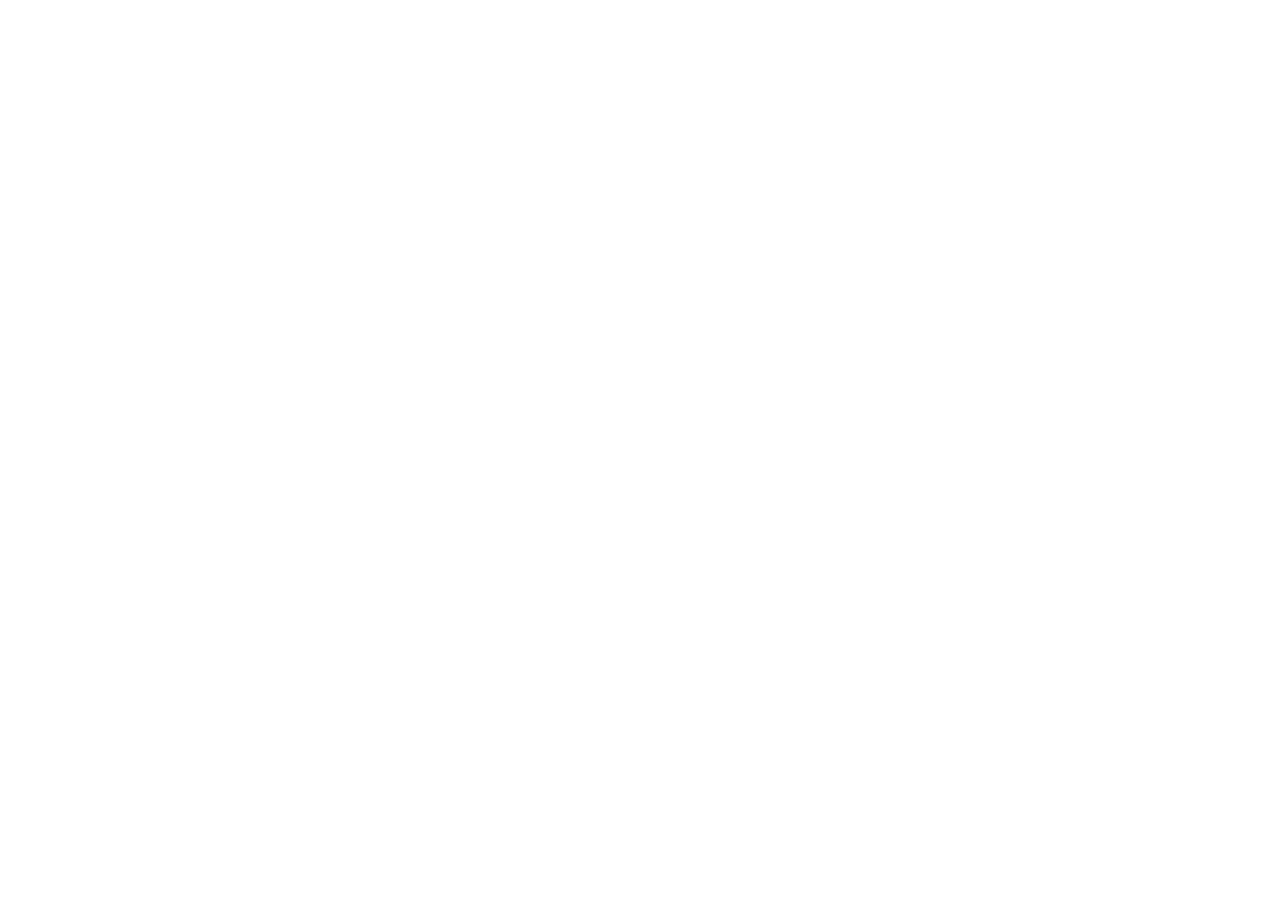
==== credits.html @ 90861f01 "Add files via upload" ====
<!DOCTYPE html>
<html lang="en">
<head>
  <meta charset="UTF-8" />
  <meta name="viewport" content="width=device-width, initial-scale=1.0" />
  <title>HenjVR — Credits</title>
  <link rel="stylesheet" href="css/style.css" />
</head>
<body>
  <div id="deco-layer" style="position:relative;"></div>

  <header class="site-header" id="site-header"></header>

  <main>
    <section class="owners-intro">
      <div class="eyebrow-tag">
        <span class="dot"></span>
        <span id="credits-eyebrow"></span>
      </div>
      <h1 id="credits-title"></h1>
      <p id="credits-subtitle"></p>
    </section>

    <div class="owner-grid" id="owner-grid"></div>

    <div class="back-home-wrap">
      <a class="btn btn-outline" id="back-home-link">
        <span id="back-home-label"></span>
      </a>
    </div>
  </main>

  <footer class="site-footer" id="site-footer"></footer>

  <script src="js/content.js"></script>
  <script src="js/main.js"></script>
  <script src="js/credits.js"></script>
</body>
</html>
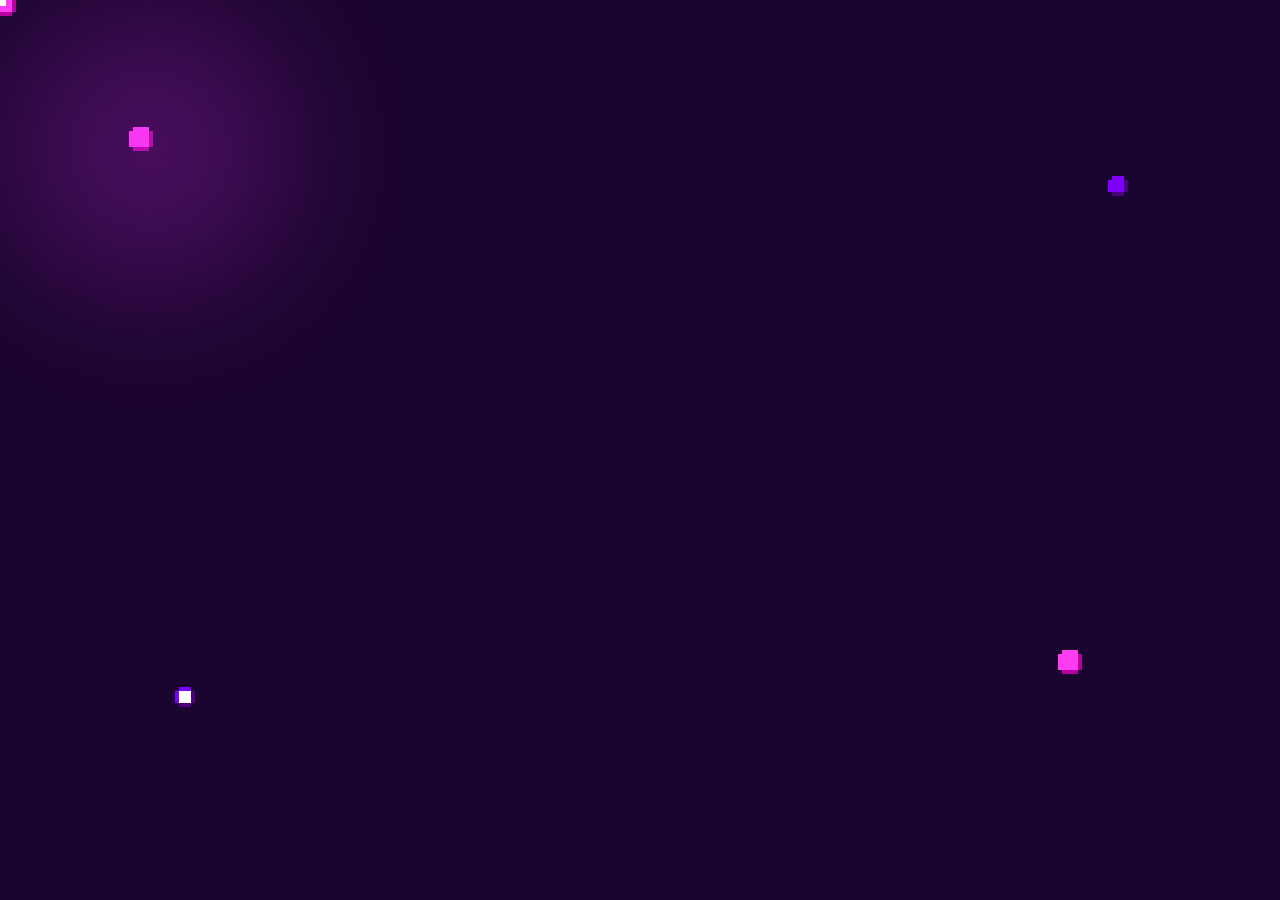
==== commit a191ea20: "credits.html" ====
--- a/credits.html
+++ b/credits.html
@@ -1,39 +1,391 @@
 <!DOCTYPE html>
 <html lang="en">
 <head>
-  <meta charset="UTF-8" />
-  <meta name="viewport" content="width=device-width, initial-scale=1.0" />
+  <meta charset="UTF-8">
+
+  <meta
+    name="viewport"
+    content="width=device-width, initial-scale=1.0"
+  >
+
   <title>HenjVR — Credits</title>
-  <link rel="stylesheet" href="css/style.css" />
+
+  <!-- Fonts -->
+  <link rel="preconnect" href="https://fonts.googleapis.com">
+  <link rel="preconnect" href="https://fonts.gstatic.com" crossorigin>
+
+  <link
+    href="https://fonts.googleapis.com/css2?family=Press+Start+2P&family=Inter:wght@400;500;600;700&display=swap"
+    rel="stylesheet"
+  >
+
+  <!-- Main CSS -->
+  <link rel="stylesheet" href="./css/style.css">
 </head>
+
 <body>
-  <div id="deco-layer" style="position:relative;"></div>
-
-  <header class="site-header" id="site-header"></header>
-
-  <main>
-    <section class="owners-intro">
-      <div class="eyebrow-tag">
-        <span class="dot"></span>
-        <span id="credits-eyebrow"></span>
+
+  <!-- ======================================================
+       Mouse Tracker
+       ====================================================== -->
+
+  <div
+    class="mouse-tracker"
+    aria-hidden="true"
+  >
+    <div
+      class="mt-glow"
+      id="mtGlow"
+    ></div>
+
+    <div
+      class="mt-dot1"
+      id="mtDot1"
+    ></div>
+
+    <div
+      class="mt-dot2"
+      id="mtDot2"
+    ></div>
+  </div>
+
+
+  <!-- ======================================================
+       Click Pop Effects
+       ====================================================== -->
+
+  <div
+    class="click-pop-layer"
+    id="clickPopLayer"
+    aria-hidden="true"
+  ></div>
+
+
+  <!-- ======================================================
+       Credits Page
+       ====================================================== -->
+
+  <main class="credits-page">
+
+    <section class="credits-section">
+
+      <!-- Scanlines -->
+      <div
+        class="scanlines"
+        aria-hidden="true"
+        style="
+          position:absolute;
+          inset:0;
+          opacity:0.3;
+          pointer-events:none;
+        "
+      ></div>
+
+
+      <!-- Floating Pixel Accents -->
+
+      <div
+        class="accent-pixel pixel-border-pink"
+        aria-hidden="true"
+        style="
+          left:6%;
+          top:16%;
+          width:16px;
+          height:16px;
+          background:#FF3DF0;
+        "
+      ></div>
+
+      <div
+        class="accent-pixel pixel-border"
+        aria-hidden="true"
+        style="
+          right:8%;
+          top:22%;
+          width:12px;
+          height:12px;
+          background:#7F00FF;
+          animation-delay:0.8s;
+        "
+      ></div>
+
+      <div
+        class="accent-pixel pixel-border"
+        aria-hidden="true"
+        style="
+          left:10%;
+          bottom:14%;
+          width:12px;
+          height:12px;
+          background:#ffffff;
+          animation-delay:1.4s;
+        "
+      ></div>
+
+      <div
+        class="accent-pixel pixel-border-pink"
+        aria-hidden="true"
+        style="
+          right:12%;
+          bottom:18%;
+          width:16px;
+          height:16px;
+          background:#FF3DF0;
+          animation-delay:0.4s;
+        "
+      ></div>
+
+
+      <!-- ==================================================
+           Header
+           ================================================== -->
+
+      <div class="credits-header reveal">
+
+        <div class="credits-label">
+          - Credits -
+        </div>
+
+        <h1 class="credits-title">
+          The Owners
+        </h1>
+
+        <p class="credits-sub">
+          The monkeys behind HenjVR.
+          Built by fans, for fans.
+        </p>
+
       </div>
-      <h1 id="credits-title"></h1>
-      <p id="credits-subtitle"></p>
+
+
+      <!-- ==================================================
+           Owner Cards
+           ================================================== -->
+
+      <div class="credits-grid">
+
+
+        <!-- =================================================
+             STUNT
+             ================================================= -->
+
+        <article
+          class="owner-card reveal"
+          style="transition-delay:0ms;"
+        >
+
+          <div class="owner-img-wrap">
+
+            <img
+              src="https://yt3.googleusercontent.com/gT19VNPd6INqTeEHsYHdl0JdHbUhoHlaJS8BwoyGRdLyOCbds5vd4ShDigYBL5XV4ihoLG0WjQY=s160-c-k-c0x00ffffff-no-rj"
+              alt="Stunt"
+              class="pixelated"
+            >
+
+          </div>
+
+          <h3 class="owner-name">
+            Stunt
+          </h3>
+
+          <p class="owner-role">
+            Main Developer
+          </p>
+
+          <a
+            class="yt-btn"
+            href="https://www.youtube.com/channel/UCo7XiSXx7lBhLkw9NtHLdRQ"
+            target="_blank"
+            rel="noopener noreferrer"
+          >
+
+            <span
+              class="wave"
+              aria-hidden="true"
+            ></span>
+
+            <span aria-hidden="true">
+              <svg
+                xmlns="http://www.w3.org/2000/svg"
+                width="14"
+                height="14"
+                viewBox="0 0 24 24"
+                fill="currentColor"
+              >
+                <path d="M23.498 6.186a3.016 3.016 0 0 0-2.122-2.136C19.505 3.545 12 3.545 12 3.545s-7.505 0-9.377.505A3.017 3.017 0 0 0 .502 6.186C0 8.07 0 12 0 12s0 3.93.502 5.814a3.016 3.016 0 0 0 2.122 2.136c1.871.505 9.376.505 9.376.505s7.505 0 9.377-.505a3.015 3.015 0 0 0 2.122-2.136C24 15.93 24 12 24 12s0-3.93-.502-5.814zM9.545 15.568V8.432L15.818 12l-6.273 3.568z"/>
+              </svg>
+            </span>
+
+            <span>
+              YouTube
+            </span>
+
+          </a>
+
+        </article>
+
+
+        <!-- =================================================
+             CYANKING
+             ================================================= -->
+
+        <article
+          class="owner-card reveal"
+          style="transition-delay:150ms;"
+        >
+
+          <!-- Birthday Badge -->
+          <div class="bday-badge">
+            <span>
+              Happy B-Day
+            </span>
+          </div>
+
+          <div class="owner-img-wrap">
+
+            <img
+              src="https://yt3.googleusercontent.com/qkCuXVi7lBWQbGenxHWPrM4dLm4n8Y74WsH56HkLCCRviP-oMelJ-QPgWFAq6WPUKCpwkaYadw=s160-c-k-c0x00ffffff-no-rj"
+              alt="Cyanking"
+              class="pixelated"
+            >
+
+          </div>
+
+          <h3 class="owner-name">
+            Cyanking
+          </h3>
+
+          <p class="owner-role">
+            Main Modeler
+          </p>
+
+          <a
+            class="yt-btn"
+            href="https://www.youtube.com/@CyanKingVR"
+            target="_blank"
+            rel="noopener noreferrer"
+          >
+
+            <span
+              class="wave"
+              aria-hidden="true"
+            ></span>
+
+            <span aria-hidden="true">
+              <svg
+                xmlns="http://www.w3.org/2000/svg"
+                width="14"
+                height="14"
+                viewBox="0 0 24 24"
+                fill="currentColor"
+              >
+                <path d="M23.498 6.186a3.016 3.016 0 0 0-2.122-2.136C19.505 3.545 12 3.545 12 3.545s-7.505 0-9.377.505A3.017 3.017 0 0 0 .502 6.186C0 8.07 0 12 0 12s0 3.93.502 5.814a3.016 3.016 0 0 0 2.122 2.136c1.871.505 9.376.505 9.376.505s7.505 0 9.377-.505a3.015 3.015 0 0 0 2.122-2.136C24 15.93 24 12 24 12s0-3.93-.502-5.814zM9.545 15.568V8.432L15.818 12l-6.273 3.568z"/>
+              </svg>
+            </span>
+
+            <span>
+              YouTube
+            </span>
+
+          </a>
+
+        </article>
+
+
+        <!-- =================================================
+             CHEESE
+             ================================================= -->
+
+        <article
+          class="owner-card reveal"
+          style="transition-delay:300ms;"
+        >
+
+          <div class="owner-img-wrap">
+
+            <img
+              src="https://cdn.discordapp.com/attachments/1538658994741317785/1540124682479734935/image.png?ex=6a88d062&is=6a877ee2&hm=e4f4be5953028d440a8e520f6213e2b874b72451a14bcf4076d8bef6928f1de7&"
+              alt="Cheese"
+              class="pixelated"
+            >
+
+          </div>
+
+          <h3 class="owner-name">
+            Cheese
+          </h3>
+
+          <p class="owner-role">
+            Manager
+          </p>
+
+          <a
+            class="yt-btn"
+            href="https://www.youtube.com/@TGGcheese"
+            target="_blank"
+            rel="noopener noreferrer"
+          >
+
+            <span
+              class="wave"
+              aria-hidden="true"
+            ></span>
+
+            <span aria-hidden="true">
+              <svg
+                xmlns="http://www.w3.org/2000/svg"
+                width="14"
+                height="14"
+                viewBox="0 0 24 24"
+                fill="currentColor"
+              >
+                <path d="M23.498 6.186a3.016 3.016 0 0 0-2.122-2.136C19.505 3.545 12 3.545 12 3.545s-7.505 0-9.377.505A3.017 3.017 0 0 0 .502 6.186C0 8.07 0 12 0 12s0 3.93.502 5.814a3.016 3.016 0 0 0 2.122 2.136c1.871.505 9.376.505 9.376.505s7.505 0 9.377-.505a3.015 3.015 0 0 0 2.122-2.136C24 15.93 24 12 24 12s0-3.93-.502-5.814zM9.545 15.568V8.432L15.818 12l-6.273 3.568z"/>
+              </svg>
+            </span>
+
+            <span>
+              YouTube
+            </span>
+
+          </a>
+
+        </article>
+
+
+      </div>
+
+
+      <!-- ==================================================
+           Back Home
+           ================================================== -->
+
+      <div
+        class="back-home-wrap reveal"
+        style="transition-delay:450ms;"
+      >
+
+        <a
+          href="index.html"
+          class="back-home"
+        >
+          ← Back Home
+        </a>
+
+      </div>
+
     </section>
 
-    <div class="owner-grid" id="owner-grid"></div>
-
-    <div class="back-home-wrap">
-      <a class="btn btn-outline" id="back-home-link">
-        <span id="back-home-label"></span>
-      </a>
-    </div>
   </main>
 
-  <footer class="site-footer" id="site-footer"></footer>
-
-  <script src="js/content.js"></script>
-  <script src="js/main.js"></script>
-  <script src="js/credits.js"></script>
+
+  <!-- ======================================================
+       Credits JavaScript
+       ====================================================== -->
+
+  <script
+    type="module"
+    src="./src/credits.js"
+  ></script>
+
 </body>
 </html>
--- a/css/style.css
+++ b/css/style.css
@@ -0,0 +1,1437 @@
+:root {
+  --background: #1A0530;
+  --foreground: #ffffff;
+  --card: #2E0A52;
+  --primary: #7F00FF;
+  --accent: #FF3DF0;
+  --font-heading: 'Press Start 2P', ui-monospace, monospace;
+  --font-body: 'Inter', ui-sans-serif, system-ui, sans-serif;
+  --font-display: 'Press Start 2P', ui-monospace, monospace;
+}
+
+* {
+  box-sizing: border-box;
+  margin: 0;
+  padding: 0;
+}
+
+html {
+  scroll-behavior: smooth;
+}
+
+body {
+  background-color: #1A0530;
+  color: #ffffff;
+  font-family: 'Inter', ui-sans-serif, system-ui, sans-serif;
+  overflow-x: hidden;
+  image-rendering: pixelated;
+  min-height: 100vh;
+}
+
+::selection {
+  background: #7F00FF;
+  color: #ffffff;
+}
+
+a {
+  text-decoration: none;
+  color: inherit;
+}
+
+ul {
+  list-style: none;
+}
+
+img {
+  display: block;
+  max-width: 100%;
+}
+
+/* Utilities */
+
+.font-display {
+  font-family: 'Press Start 2P', ui-monospace, monospace;
+}
+
+.pixelated {
+  image-rendering: pixelated;
+}
+
+.pixel-border {
+  box-shadow:
+    0 -4px 0 0 #7F00FF,
+    0 4px 0 0 #4B0082,
+    -4px 0 0 0 #7F00FF,
+    4px 0 0 0 #4B0082;
+}
+
+.pixel-border-pink {
+  box-shadow:
+    0 -4px 0 0 #FF3DF0,
+    0 4px 0 0 #B800A0,
+    -4px 0 0 0 #FF3DF0,
+    4px 0 0 0 #B800A0;
+}
+
+.text-shadow-pixel {
+  text-shadow: 3px 3px 0 #4B0082;
+}
+
+.text-shadow-pixel-pink {
+  text-shadow: 3px 3px 0 #B800A0;
+}
+
+.scanlines {
+  background-image: repeating-linear-gradient(
+    0deg,
+    rgba(0, 0, 0, 0.18) 0px,
+    rgba(0, 0, 0, 0.18) 1px,
+    transparent 1px,
+    transparent 3px
+  );
+}
+
+.checker-bg {
+  background-image:
+    linear-gradient(45deg, rgba(127, 0, 255, 0.12) 25%, transparent 25%),
+    linear-gradient(-45deg, rgba(127, 0, 255, 0.12) 25%, transparent 25%),
+    linear-gradient(45deg, transparent 75%, rgba(127, 0, 255, 0.12) 75%),
+    linear-gradient(-45deg, transparent 75%, rgba(127, 0, 255, 0.12) 75%);
+  background-size: 24px 24px;
+  background-position:
+    0 0,
+    0 12px,
+    12px -12px,
+    -12px 0px;
+}
+
+.live-dot::before {
+  content: '';
+  display: inline-block;
+  width: 8px;
+  height: 8px;
+  border-radius: 0;
+  background: #FF3DF0;
+  box-shadow: 0 0 0 0 rgba(255, 61, 240, 0.6);
+  animation: pulse-ring 1.8s ease-out infinite;
+  margin-right: 8px;
+  vertical-align: middle;
+}
+
+/* Animations */
+
+@keyframes float-bob {
+  0%, 100% {
+    transform: translateY(0);
+  }
+
+  50% {
+    transform: translateY(-12px);
+  }
+}
+
+.float-bob {
+  animation: float-bob 3s ease-in-out infinite;
+}
+
+@keyframes pulse-ring {
+  0% {
+    transform: scale(0.8);
+    opacity: 0.8;
+  }
+
+  100% {
+    transform: scale(2.4);
+    opacity: 0;
+  }
+}
+
+@keyframes discord-shift {
+  0% {
+    background-color: #FF3DF0;
+  }
+
+  25% {
+    background-color: #7F00FF;
+  }
+
+  50% {
+    background-color: #B800A0;
+  }
+
+  75% {
+    background-color: #4B0082;
+  }
+
+  100% {
+    background-color: #FF3DF0;
+  }
+}
+
+.discord-animate {
+  animation: discord-shift 3s ease-in-out infinite;
+}
+
+@keyframes fade-in-up {
+  from {
+    opacity: 0;
+    transform: translateY(24px);
+  }
+
+  to {
+    opacity: 1;
+    transform: translateY(0);
+  }
+}
+
+.animate-fade-in-up {
+  animation: fade-in-up 0.6s ease-out both;
+}
+
+@keyframes overlay-fade {
+  from {
+    opacity: 0;
+  }
+
+  to {
+    opacity: 1;
+  }
+}
+
+@keyframes pop-in {
+  from {
+    opacity: 0;
+    transform: scale(0.8);
+  }
+
+  to {
+    opacity: 1;
+    transform: scale(1);
+  }
+}
+
+@keyframes wave-sweep {
+  from {
+    transform: translateX(0);
+  }
+
+  to {
+    transform: translateX(100%);
+  }
+}
+
+@keyframes monkey-fade {
+  from {
+    opacity: 1;
+  }
+
+  to {
+    opacity: 0;
+  }
+}
+
+@keyframes btn-wave {
+  0% {
+    left: -10%;
+    opacity: 0;
+  }
+
+  15% {
+    opacity: 1;
+  }
+
+  85% {
+    opacity: 1;
+  }
+
+  100% {
+    left: 110%;
+    opacity: 0;
+  }
+}
+
+@keyframes boom-ring {
+  0% {
+    transform: translate(-50%, -50%) scale(0.3);
+    opacity: 0.9;
+  }
+
+  100% {
+    transform: translate(-50%, -50%) scale(1.8);
+    opacity: 0;
+  }
+}
+
+@keyframes boom-flash {
+  0% {
+    transform: translate(-50%, -50%) scale(0.2);
+    opacity: 1;
+  }
+
+  100% {
+    transform: translate(-50%, -50%) scale(1.4);
+    opacity: 0;
+  }
+}
+
+@keyframes boom-particle {
+  0% {
+    transform: translate(-50%, -50%) translate(0, 0);
+    opacity: 1;
+  }
+
+  100% {
+    transform:
+      translate(-50%, -50%)
+      translate(var(--tx), var(--ty));
+    opacity: 0;
+  }
+}
+
+@keyframes bounce-down {
+  0%, 100% {
+    transform: translateY(0);
+  }
+
+  50% {
+    transform: translateY(8px);
+  }
+}
+
+.animate-bounce {
+  animation: bounce-down 1.2s ease-in-out infinite;
+}
+
+/* Reveal */
+
+.reveal {
+  opacity: 0;
+  transform: translateY(40px);
+  transition:
+    opacity 0.7s ease-out,
+    transform 0.7s ease-out;
+}
+
+.reveal.shown {
+  opacity: 1;
+  transform: translateY(0);
+}
+
+/* Layout */
+
+.max-w-3xl {
+  max-width: 48rem;
+  margin-left: auto;
+  margin-right: auto;
+}
+
+.max-w-6xl {
+  max-width: 72rem;
+  margin-left: auto;
+  margin-right: auto;
+}
+
+.max-w-md {
+  max-width: 28rem;
+}
+
+.max-w-sm {
+  max-width: 24rem;
+}
+
+.max-w-4xl {
+  max-width: 56rem;
+  margin-left: auto;
+  margin-right: auto;
+}
+
+/* Navbar */
+
+.navbar {
+  position: fixed;
+  top: 0;
+  left: 0;
+  z-index: 50;
+  width: 100%;
+  transition: padding 0.3s ease;
+  padding: 20px 0;
+}
+
+.navbar.scrolled {
+  padding: 12px 0;
+}
+
+.navbar-inner {
+  max-width: 72rem;
+  margin: 0 auto;
+  display: flex;
+  align-items: center;
+  justify-content: space-between;
+  padding: 0 20px;
+}
+
+.navbar-logo {
+  display: flex;
+  align-items: center;
+  gap: 12px;
+}
+
+.navbar-logo img {
+  height: 36px;
+  width: 36px;
+  object-fit: contain;
+  image-rendering: pixelated;
+}
+
+.navbar-logo span {
+  font-family: 'Press Start 2P', monospace;
+  font-size: 14px;
+  color: #ffffff;
+  text-shadow: 3px 3px 0 #4B0082;
+}
+
+.navbar-logo .accent {
+  color: #FF3DF0;
+}
+
+.navbar-links {
+  display: none;
+  align-items: center;
+  gap: 4px;
+}
+
+.navbar-links a {
+  padding: 8px 12px;
+  font-family: 'Press Start 2P', monospace;
+  font-size: 10px;
+  text-transform: uppercase;
+  color: rgba(255, 255, 255, 0.7);
+  transition: color 0.2s ease;
+}
+
+.navbar-links a:hover {
+  color: #FF3DF0;
+}
+
+.discord-btn {
+  display: inline-block;
+  background: #FF3DF0;
+  padding: 14px 36px;
+  font-family: 'Press Start 2P', monospace;
+  font-size: 13px;
+  text-transform: uppercase;
+  color: #ffffff;
+  box-shadow:
+    0 -4px 0 0 #FF3DF0,
+    0 4px 0 0 #B800A0,
+    -4px 0 0 0 #FF3DF0,
+    4px 0 0 0 #B800A0;
+  transition: transform 0.2s ease;
+  animation: discord-shift 3s ease-in-out infinite;
+}
+
+.discord-btn:hover {
+  transform: translateY(-2px);
+}
+
+/* Hero */
+
+.hero {
+  position: relative;
+  display: flex;
+  min-height: 100vh;
+  width: 100%;
+  align-items: center;
+  justify-content: center;
+  overflow: hidden;
+  background: #1A0530;
+}
+
+.hero-bg {
+  position: absolute;
+  inset: 0;
+}
+
+.hero-gradient {
+  position: absolute;
+  inset: 0;
+  background:
+    linear-gradient(
+      to bottom,
+      #4B0082,
+      #2E0A52 50%,
+      #1A0530
+    );
+}
+
+.hero-content {
+  position: relative;
+  z-index: 20;
+  display: flex;
+  flex-direction: column;
+  align-items: center;
+  padding: 80px 24px 0;
+  text-align: center;
+}
+
+.hero-badge {
+  display: inline-flex;
+  align-items: center;
+  gap: 8px;
+  background: #2E0A52;
+  padding: 8px 12px;
+  margin-bottom: 24px;
+  box-shadow:
+    0 -4px 0 0 #7F00FF,
+    0 4px 0 0 #4B0082,
+    -4px 0 0 0 #7F00FF,
+    4px 0 0 0 #4B0082;
+}
+
+.hero-badge .dot {
+  height: 8px;
+  width: 8px;
+  background: #FF3DF0;
+}
+
+.hero-badge span {
+  font-family: 'Press Start 2P', monospace;
+  font-size: 8px;
+  text-transform: uppercase;
+  color: #ffffff;
+}
+
+.hero-monkey-wrap {
+  position: relative;
+  margin-bottom: 32px;
+}
+
+.hero-monkey-glow {
+  position: absolute;
+  inset: -24px;
+  border-radius: 9999px;
+  background: rgba(127, 0, 255, 0.4);
+  filter: blur(48px);
+}
+
+.hero-monkey {
+  position: relative;
+  height: 224px;
+  width: 224px;
+  object-fit: contain;
+  image-rendering: pixelated;
+}
+
+.hero h1 {
+  font-family: 'Press Start 2P', monospace;
+  font-size: 36px;
+  line-height: 1.1;
+  color: #ffffff;
+  text-shadow: 3px 3px 0 #4B0082;
+}
+
+.hero h1 .pink {
+  color: #FF3DF0;
+  text-shadow: 3px 3px 0 #B800A0;
+}
+
+.hero p {
+  margin-top: 24px;
+  max-width: 28rem;
+  font-size: 16px;
+  line-height: 1.6;
+  color: rgba(255, 255, 255, 0.7);
+}
+
+.hero-actions {
+  margin-top: 40px;
+  display: flex;
+  flex-direction: column;
+  align-items: center;
+  gap: 16px;
+}
+
+.coming-soon {
+  cursor: not-allowed;
+  background: #2E0A52;
+  padding: 16px 32px;
+  font-family: 'Press Start 2P', monospace;
+  font-size: 11px;
+  text-transform: uppercase;
+  color: rgba(255, 255, 255, 0.7);
+  box-shadow:
+    0 -4px 0 0 #7F00FF,
+    0 4px 0 0 #4B0082,
+    -4px 0 0 0 #7F00FF,
+    4px 0 0 0 #4B0082;
+  border: none;
+}
+
+.scroll-hint {
+  position: absolute;
+  bottom: 20px;
+  left: 50%;
+  transform: translateX(-50%);
+  font-family: 'Press Start 2P', monospace;
+  font-size: 8px;
+  text-transform: uppercase;
+  color: rgba(255, 255, 255, 0.4);
+}
+
+/* Floating accents */
+
+.accent-pixel {
+  pointer-events: none;
+  position: absolute;
+  animation: float-bob 3s ease-in-out infinite;
+}
+
+/* Release */
+
+.release {
+  position: relative;
+  width: 100%;
+  overflow: hidden;
+  background: #1A0530;
+  padding: 80px 0;
+}
+
+.release-inner {
+  position: relative;
+  max-width: 48rem;
+  margin: 0 auto;
+  padding: 0 20px;
+  text-align: center;
+}
+
+.release h2 {
+  font-family: 'Press Start 2P', monospace;
+  font-size: 24px;
+  line-height: 1.1;
+  color: #ffffff;
+  text-shadow: 3px 3px 0 #4B0082;
+}
+
+.release .big {
+  margin-top: 24px;
+  font-family: 'Press Start 2P', monospace;
+  font-size: 40px;
+  color: #FF3DF0;
+  text-shadow: 3px 3px 0 #B800A0;
+}
+
+.release .sub {
+  margin: 24px auto 0;
+  max-width: 28rem;
+  font-size: 16px;
+  line-height: 1.6;
+  color: rgba(255, 255, 255, 0.6);
+}
+
+/* Community */
+
+.community {
+  position: relative;
+  width: 100%;
+  overflow: hidden;
+  padding: 80px 0;
+}
+
+.community-bg {
+  position: absolute;
+  inset: 0;
+  background:
+    linear-gradient(
+      to right,
+      #7F00FF,
+      #FF3DF0,
+      #7F00FF
+    );
+}
+
+.community-inner {
+  position: relative;
+  max-width: 48rem;
+  margin: 0 auto;
+  padding: 0 20px;
+  text-align: center;
+}
+
+.community h2 {
+  font-family: 'Press Start 2P', monospace;
+  font-size: 20px;
+  line-height: 1.6;
+  color: #ffffff;
+  text-shadow: 3px 3px 0 #4B0082;
+}
+
+.community .sig {
+  margin-top: 24px;
+  font-family: 'Press Start 2P', monospace;
+  font-size: 10px;
+  text-transform: uppercase;
+  color: rgba(255, 255, 255, 0.8);
+}
+
+/* Sneak Peek */
+
+.sneak {
+  position: relative;
+  width: 100%;
+  overflow: hidden;
+  background: #1A0530;
+  padding: 80px 0;
+}
+
+.sneak-inner {
+  position: relative;
+  max-width: 72rem;
+  margin: 0 auto;
+  padding: 0 20px;
+}
+
+.sneak-label {
+  font-family: 'Press Start 2P', monospace;
+  font-size: 9px;
+  text-transform: uppercase;
+  color: #FF3DF0;
+  margin-bottom: 16px;
+}
+
+.sneak-desc {
+  max-width: 48rem;
+  margin: 0 auto;
+  font-family: 'Press Start 2P', monospace;
+  font-size: 11px;
+  line-height: 1.6;
+  color: #ffffff;
+  text-shadow: 3px 3px 0 #4B0082;
+}
+
+.sneak-grid {
+  margin-top: 48px;
+  display: grid;
+  grid-template-columns: 1fr;
+  gap: 24px;
+}
+
+.sneak-card {
+  background: #2E0A52;
+  padding: 16px;
+  box-shadow:
+    0 -4px 0 0 #7F00FF,
+    0 4px 0 0 #4B0082,
+    -4px 0 0 0 #7F00FF,
+    4px 0 0 0 #4B0082;
+  transition: transform 0.3s ease;
+}
+
+.sneak-card:hover {
+  transform: translateY(-8px);
+}
+
+.sneak-img-wrap {
+  position: relative;
+  height: 208px;
+  display: flex;
+  align-items: center;
+  justify-content: center;
+  overflow: hidden;
+  background: #1A0530;
+  box-shadow:
+    0 -4px 0 0 #7F00FF,
+    0 4px 0 0 #4B0082,
+    -4px 0 0 0 #7F00FF,
+    4px 0 0 0 #4B0082;
+}
+
+.sneak-img-wrap img {
+  height: 100%;
+  width: 100%;
+  object-fit: contain;
+  image-rendering: pixelated;
+}
+
+.sneak-label-row {
+  margin-top: 16px;
+  text-align: center;
+  font-family: 'Press Start 2P', monospace;
+  font-size: 8px;
+  text-transform: uppercase;
+  color: rgba(255, 255, 255, 0.7);
+}
+
+/* Scroll Teaser */
+
+.teaser {
+  position: relative;
+  display: flex;
+  min-height: 85vh;
+  width: 100%;
+  align-items: center;
+  justify-content: center;
+  overflow: hidden;
+  background: #1A0530;
+}
+
+.teaser-inner {
+  position: relative;
+  text-align: center;
+  padding: 0 24px;
+}
+
+.teaser-label {
+  font-family: 'Press Start 2P', monospace;
+  font-size: 9px;
+  text-transform: uppercase;
+  color: #FF3DF0;
+  margin-bottom: 16px;
+}
+
+.teaser h2 {
+  font-family: 'Press Start 2P', monospace;
+  font-size: 24px;
+  line-height: 1.1;
+  color: #ffffff;
+  text-shadow: 3px 3px 0 #4B0082;
+}
+
+.teaser p {
+  margin: 20px auto 0;
+  max-width: 24rem;
+  font-size: 14px;
+  line-height: 1.6;
+  color: rgba(255, 255, 255, 0.5);
+}
+
+.teaser .arrows {
+  margin-top: 32px;
+  font-family: 'Press Start 2P', monospace;
+  font-size: 12px;
+  color: rgba(255, 255, 255, 0.4);
+}
+
+/* Footer */
+
+.footer {
+  position: relative;
+  background: #1A0530;
+  padding: 56px 0;
+}
+
+.footer-inner {
+  max-width: 72rem;
+  margin: 0 auto;
+  padding: 0 20px;
+}
+
+.footer-grid {
+  display: grid;
+  gap: 40px;
+  grid-template-columns: 1fr;
+}
+
+.footer-brand {
+  display: flex;
+  align-items: center;
+  gap: 12px;
+}
+
+.footer-brand-icon {
+  display: flex;
+  align-items: center;
+  justify-content: center;
+  height: 32px;
+  width: 32px;
+  background: #7F00FF;
+  box-shadow:
+    0 -4px 0 0 #7F00FF,
+    0 4px 0 0 #4B0082,
+    -4px 0 0 0 #7F00FF,
+    4px 0 0 0 #4B0082;
+}
+
+.footer-brand-icon span {
+  height: 8px;
+  width: 8px;
+  background: #ffffff;
+}
+
+.footer-brand-text {
+  font-family: 'Press Start 2P', monospace;
+  font-size: 14px;
+  color: #ffffff;
+  text-shadow: 3px 3px 0 #4B0082;
+}
+
+.footer-about {
+  margin-top: 16px;
+  max-width: 24rem;
+  font-size: 14px;
+  line-height: 1.6;
+  color: rgba(255, 255, 255, 0.5);
+}
+
+.footer-title {
+  font-family: 'Press Start 2P', monospace;
+  font-size: 8px;
+  text-transform: uppercase;
+}
+
+.footer-title.purple {
+  color: #7F00FF;
+}
+
+.footer-title.pink {
+  color: #FF3DF0;
+}
+
+.footer-list {
+  margin-top: 16px;
+  display: flex;
+  flex-direction: column;
+  gap: 8px;
+  font-size: 14px;
+  color: rgba(255, 255, 255, 0.6);
+}
+
+.footer-list a {
+  transition: color 0.2s ease;
+}
+
+.footer-list a:hover {
+  color: #FF3DF0;
+}
+
+.footer-bottom {
+  margin-top: 48px;
+  display: flex;
+  flex-direction: column;
+  align-items: center;
+  justify-content: space-between;
+  gap: 16px;
+  border-top: 1px solid rgba(127, 0, 255, 0.2);
+  padding-top: 24px;
+}
+
+.footer-bottom p {
+  font-family: 'Press Start 2P', monospace;
+  font-size: 7px;
+  text-transform: uppercase;
+  color: rgba(255, 255, 255, 0.3);
+}
+
+/* Mouse Tracker */
+
+.mouse-tracker {
+  pointer-events: none;
+  position: fixed;
+  inset: 0;
+  z-index: 30;
+  display: none;
+}
+
+.mt-glow {
+  position: absolute;
+  left: 0;
+  top: 0;
+  height: 300px;
+  width: 300px;
+  border-radius: 9999px;
+  opacity: 0.3;
+  filter: blur(80px);
+  background:
+    radial-gradient(
+      circle,
+      #7F00FF 0%,
+      #FF3DF0 45%,
+      transparent 75%
+    );
+}
+
+.mt-dot1 {
+  position: absolute;
+  left: 0;
+  top: 0;
+  height: 12px;
+  width: 12px;
+  background: #FF3DF0;
+  box-shadow:
+    0 -4px 0 0 #FF3DF0,
+    0 4px 0 0 #B800A0,
+    -4px 0 0 0 #FF3DF0,
+    4px 0 0 0 #B800A0;
+  transition: transform 0.12s ease-out;
+}
+
+.mt-dot2 {
+  position: absolute;
+  left: 0;
+  top: 0;
+  height: 6px;
+  width: 6px;
+  background: #ffffff;
+  transition: transform 0.06s ease-out;
+}
+
+/* Click Pop */
+
+.click-pop-layer {
+  pointer-events: none;
+  position: fixed;
+  inset: 0;
+  z-index: 90;
+}
+
+.pop-wrap {
+  position: absolute;
+}
+
+.pop-ring {
+  position: absolute;
+  height: 20px;
+  width: 20px;
+  border: 2px solid #FF3DF0;
+  animation: boom-ring 0.5s ease-out forwards;
+}
+
+.pop-flash {
+  position: absolute;
+  height: 10px;
+  width: 10px;
+  background: #FF3DF0;
+  animation: boom-flash 0.4s ease-out forwards;
+}
+
+.pop-particle {
+  position: absolute;
+  height: 6px;
+  width: 6px;
+  animation: boom-particle 0.5s ease-out forwards;
+}
+
+/* Credits Transition */
+
+.credits-transition {
+  position: fixed;
+  inset: 0;
+  z-index: 100;
+  display: flex;
+  align-items: center;
+  justify-content: center;
+  background:
+    linear-gradient(
+      to bottom,
+      #4B0082,
+      #2E0A52 50%,
+      #1A0530
+    );
+  animation: overlay-fade 0.7s ease-out forwards;
+}
+
+.credits-transition-inner {
+  position: relative;
+  text-align: center;
+  animation: pop-in 0.6s ease-out 0.2s both;
+}
+
+.credits-transition img {
+  margin: 0 auto;
+  height: 96px;
+  width: 96px;
+  object-fit: contain;
+  image-rendering: pixelated;
+}
+
+.credits-transition .loading {
+  margin-top: 20px;
+  display: block;
+  font-family: 'Press Start 2P', monospace;
+  font-size: 14px;
+  color: #ffffff;
+  text-shadow: 3px 3px 0 #4B0082;
+}
+
+/* Wave Reveal */
+
+.wave-reveal {
+  pointer-events: none;
+  position: fixed;
+  inset: 0;
+  z-index: 100;
+  overflow: hidden;
+}
+
+.wave-panel {
+  position: absolute;
+  top: 0;
+  bottom: 0;
+  left: -60%;
+  width: 160%;
+  animation: wave-sweep 1s ease-in-out forwards;
+}
+
+.wave-monkey {
+  position: absolute;
+  inset: 0;
+  display: flex;
+  align-items: center;
+  justify-content: center;
+  animation: monkey-fade 0.6s ease-out forwards;
+}
+
+.wave-monkey img {
+  height: 96px;
+  width: 96px;
+  object-fit: contain;
+  image-rendering: pixelated;
+}
+
+/* Credits Page */
+
+.credits-page {
+  position: relative;
+  min-height: 100vh;
+  background: #1A0530;
+  color: #ffffff;
+}
+
+.credits-section {
+  position: relative;
+  max-width: 72rem;
+  margin: 0 auto;
+  padding: 128px 20px 96px;
+}
+
+.credits-header {
+  position: relative;
+  text-align: center;
+}
+
+.credits-label {
+  font-family: 'Press Start 2P', monospace;
+  font-size: 9px;
+  text-transform: uppercase;
+  color: #FF3DF0;
+  margin-bottom: 16px;
+}
+
+.credits-title {
+  font-family: 'Press Start 2P', monospace;
+  font-size: 30px;
+  line-height: 1.1;
+  color: #ffffff;
+  text-shadow: 3px 3px 0 #4B0082;
+}
+
+.credits-sub {
+  margin: 20px auto 0;
+  max-width: 28rem;
+  font-size: 16px;
+  line-height: 1.6;
+  color: rgba(255, 255, 255, 0.6);
+}
+
+.credits-grid {
+  position: relative;
+  margin-top: 56px;
+  display: grid;
+  grid-template-columns: 1fr;
+  gap: 24px;
+}
+
+.owner-card {
+  position: relative;
+  height: 100%;
+  background: #2E0A52;
+  padding: 24px;
+  text-align: center;
+  box-shadow:
+    0 -4px 0 0 #7F00FF,
+    0 4px 0 0 #4B0082,
+    -4px 0 0 0 #7F00FF,
+    4px 0 0 0 #4B0082;
+  transition: transform 0.3s ease;
+}
+
+.owner-card:hover {
+  transform: translateY(-8px);
+}
+
+.bday-badge {
+  position: absolute;
+  top: -12px;
+  left: 50%;
+  transform: translateX(-50%);
+  background: #FF3DF0;
+  padding: 4px 12px;
+  box-shadow:
+    0 -4px 0 0 #FF3DF0,
+    0 4px 0 0 #B800A0,
+    -4px 0 0 0 #FF3DF0,
+    4px 0 0 0 #B800A0;
+  animation: float-bob 3s ease-in-out infinite;
+}
+
+.bday-badge span {
+  font-family: 'Press Start 2P', monospace;
+  font-size: 7px;
+  text-transform: uppercase;
+  color: #ffffff;
+}
+
+.owner-img-wrap {
+  position: relative;
+  margin: 0 auto 24px;
+  height: 160px;
+  width: 160px;
+  display: flex;
+  align-items: center;
+  justify-content: center;
+  overflow: hidden;
+  background: #1A0530;
+  box-shadow:
+    0 -4px 0 0 #7F00FF,
+    0 4px 0 0 #4B0082,
+    -4px 0 0 0 #7F00FF,
+    4px 0 0 0 #4B0082;
+}
+
+.owner-img-wrap img {
+  height: 100%;
+  width: 100%;
+  object-fit: cover;
+  image-rendering: pixelated;
+}
+
+.owner-name,
+.stunt-owner-name {
+  font-family: 'Press Start 2P', monospace;
+  font-size: 14px;
+  color: #ffffff;
+  text-shadow: 3px 3px 0 #4B0082;
+}
+
+.owner-role {
+  margin-top: 8px;
+  font-family: 'Press Start 2P', monospace;
+  font-size: 8px;
+  text-transform: uppercase;
+  color: #FF3DF0;
+}
+
+.yt-btn {
+  position: relative;
+  margin-top: 20px;
+  display: inline-flex;
+  align-items: center;
+  gap: 8px;
+  overflow: hidden;
+  background: #FF3DF0;
+  padding: 10px 16px;
+  font-family: 'Press Start 2P', monospace;
+  font-size: 9px;
+  text-transform: uppercase;
+  color: #ffffff;
+  box-shadow:
+    0 -4px 0 0 #FF3DF0,
+    0 4px 0 0 #B800A0,
+    -4px 0 0 0 #FF3DF0,
+    4px 0 0 0 #B800A0;
+  transition: transform 0.2s ease;
+}
+
+.yt-btn:hover {
+  transform: translateY(-2px);
+}
+
+.yt-btn .wave {
+  pointer-events: none;
+  position: absolute;
+  top: 0;
+  bottom: 0;
+  width: 32px;
+  background:
+    linear-gradient(
+      90deg,
+      transparent 0%,
+      #FF0000 28%,
+      #FFFFFF 50%,
+      #FF0000 72%,
+      transparent 100%
+    );
+  box-shadow: 0 0 14px 3px rgba(255, 0, 0, 0.85);
+  animation: btn-wave 2.2s ease-in-out infinite;
+}
+
+.yt-btn svg,
+.yt-btn span {
+  position: relative;
+}
+
+.back-home-wrap {
+  position: relative;
+  margin-top: 56px;
+  text-align: center;
+}
+
+.back-home {
+  display: inline-flex;
+  align-items: center;
+  gap: 12px;
+  background: #2E0A52;
+  padding: 16px 24px;
+  font-family: 'Press Start 2P', monospace;
+  font-size: 10px;
+  text-transform: uppercase;
+  color: #ffffff;
+  box-shadow:
+    0 -4px 0 0 #7F00FF,
+    0 4px 0 0 #4B0082,
+    -4px 0 0 0 #7F00FF,
+    4px 0 0 0 #4B0082;
+  transition: transform 0.2s ease;
+}
+
+.back-home:hover {
+  transform: translateY(-4px);
+}
+
+.hidden {
+  display: none !important;
+}
+
+/* Responsive */
+
+@media (min-width: 640px) {
+  .hero h1 {
+    font-size: 60px;
+  }
+
+  .hero-monkey {
+    height: 288px;
+    width: 288px;
+  }
+
+  .hero p {
+    font-size: 18px;
+  }
+
+  .release h2 {
+    font-size: 30px;
+  }
+
+  .release .big {
+    font-size: 48px;
+  }
+
+  .community h2 {
+    font-size: 24px;
+  }
+
+  .sneak-grid {
+    grid-template-columns: repeat(2, 1fr);
+  }
+
+  .sneak-desc {
+    font-size: 14px;
+  }
+
+  .teaser h2 {
+    font-size: 30px;
+  }
+
+  .credits-grid {
+    grid-template-columns: repeat(2, 1fr);
+  }
+
+  .credits-title {
+    font-size: 36px;
+  }
+}
+
+@media (min-width: 768px) {
+  .navbar-inner {
+    padding: 0 32px;
+  }
+
+  .navbar-links {
+    display: flex;
+  }
+
+  .hero h1 {
+    font-size: 72px;
+  }
+
+  .hero-monkey {
+    height: 320px;
+    width: 320px;
+  }
+
+  .hero-actions {
+    flex-direction: row;
+  }
+
+  .release-inner,
+  .community-inner,
+  .footer-inner,
+  .credits-section {
+    padding-left: 32px;
+    padding-right: 32px;
+  }
+
+  .release h2 {
+    font-size: 36px;
+  }
+
+  .release .big {
+    font-size: 60px;
+  }
+
+  .community h2 {
+    font-size: 30px;
+  }
+
+  .sneak-inner {
+    padding-left: 32px;
+    padding-right: 32px;
+  }
+
+  .sneak-desc {
+    font-size: 16px;
+  }
+
+  .teaser h2 {
+    font-size: 36px;
+  }
+
+  .footer-grid {
+    grid-template-columns: repeat(2, 1fr) 1fr 1fr;
+  }
+
+  .footer-grid .col-span-2 {
+    grid-column: span 2;
+  }
+
+  .footer-bottom {
+    flex-direction: row;
+  }
+
+  .mouse-tracker {
+    display: block;
+  }
+}
+
+@media (min-width: 1024px) {
+  .sneak-grid {
+    grid-template-columns: repeat(3, 1fr);
+  }
+
+  .credits-grid {
+    grid-template-columns: repeat(3, 1fr);
+  }
+
+  .credits-title {
+    font-size: 48px;
+  }
+}
